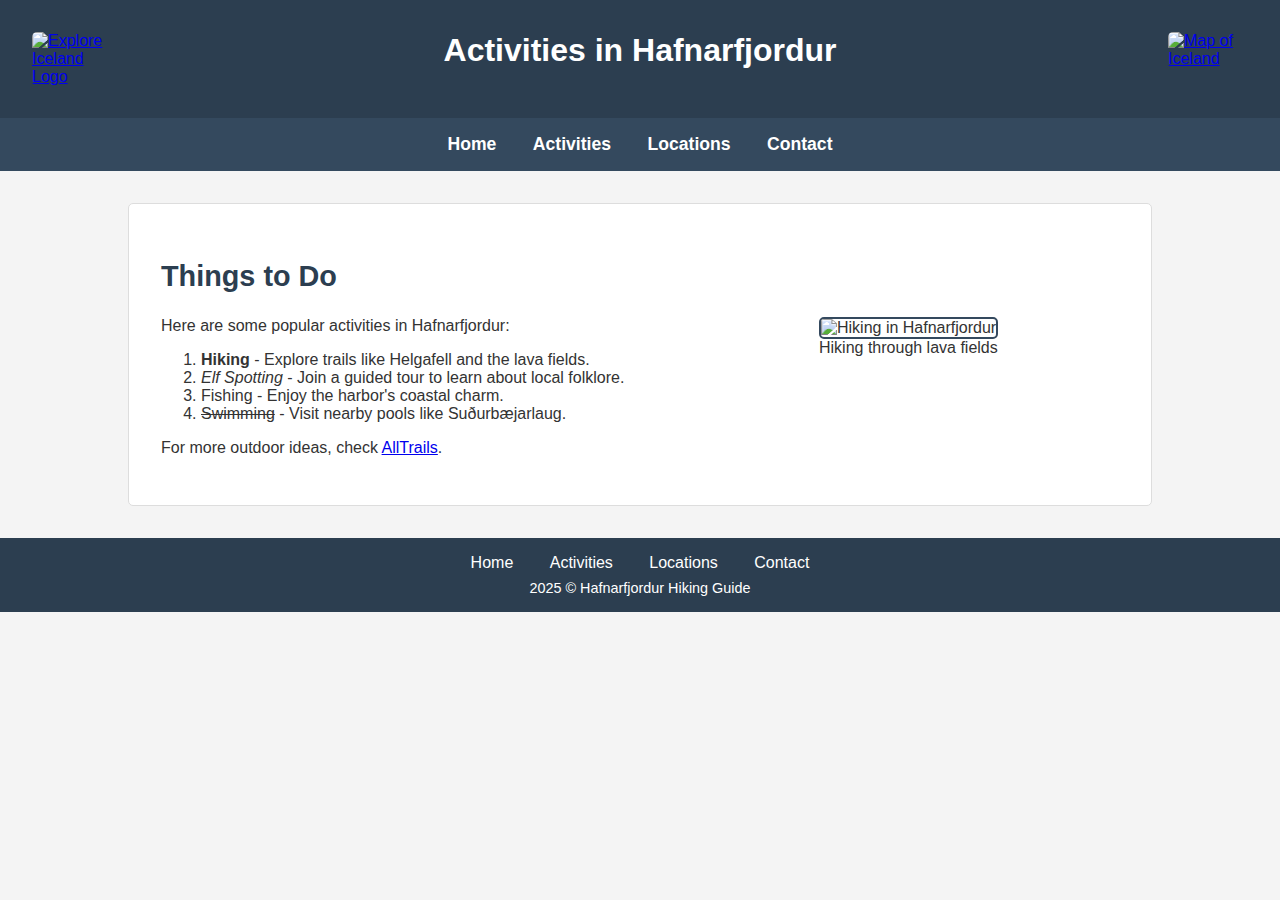
==== CUNY_SE-Boot-Camp/Project-1/activities.html @ 97507d6c "Project 1" ====
<!DOCTYPE html>
<html lang="en">
<head>
    <meta charset="UTF-8">
    <title>Activities in Hafnarfjordur</title>
    <link rel="stylesheet" href="styles.css">
</head>
<body>
    <header>
        <figure class="logo">
            <a href="index.html">
                <img src="/images/logos/logo.png" alt="Explore Iceland Logo" width="200" height="133" title="Explore Iceland">
            </a>
        </figure>
        <figure class="map">
            <a href="https://www.google.com/maps/place/Hafnarfjordur,+Iceland" target="_blank">
                <img src="/images/photos/iceland.jpg" alt="Map of Iceland" width="50" height="50" title="View Map">
            </a>
        </figure>
        <div class="title-container">
            <h1>Activities in Hafnarfjordur</h1>
        </div>
    </header>

    <nav>
        <ul>
            <li><a href="index.html">Home</a></li>
            <li><a href="activities.html">Activities</a></li>
            <li><a href="locations.html">Locations</a></li>
            <li><a href="contact.html">Contact</a></li>
        </ul>
    </nav>

    <main>
        <h2>Things to Do</h2>
        <figure>
            <img src="/images/photos/hiking1.jpg" alt="Hiking in Hafnarfjordur" width="300" height="200" title="Hiking near Hafnarfjordur">
            <figcaption>Hiking through lava fields</figcaption>
        </figure>
        <p>Here are some popular activities in Hafnarfjordur:</p>
        <ol>
            <li><b>Hiking</b> - Explore trails like Helgafell and the lava fields.</li>
            <li><i>Elf Spotting</i> - Join a guided tour to learn about local folklore.</li>
            <li>Fishing - Enjoy the harbor's coastal charm.</li>
            <li><s>Swimming</s> - Visit nearby pools like Suðurbæjarlaug.</li>
        </ol>
        <p>For more outdoor ideas, check <a href="https://www.alltrails.com/iceland" target="_blank">AllTrails</a>.</p>
    </main>

    <footer>
        <div class="footer-menu">
            <ul>
                <li><a href="index.html">Home</a></li>
                <li><a href="activities.html">Activities</a></li>
                <li><a href="locations.html">Locations</a></li>
                <li><a href="contact.html">Contact</a></li>
            </ul>
        </div>
        <p>2025 © Hafnarfjordur Hiking Guide</p>
    </footer>
</body>
</html>
---- CUNY_SE-Boot-Camp/Project-1/styles.css ----
/* styles.css */

body {
    font-family: Arial, sans-serif;
    margin: 0;
    padding: 0;
    background-color: #f4f4f4;
    color: #333;
}

header {
    background-color: #2c3e50;
    color: white;
    padding: 2rem;
    overflow: hidden; 
    position: relative;
}

header figure.logo {
    float: left;
    margin: 0 2rem 0 0;
    width: 5rem;
}

header figure.logo img {
    width: 100%;
    height: auto;
    border: none;
}

header figure.map {
    float: right;
    margin: 0 0 0 2rem;
    width: 5rem; 
}

header figure.map img {
    width: 100%;
    height: auto;
    border: none;
}

header h1, header p {
    color: white;
    margin: 0;
    padding: 0;
    text-align: center; /* Center text between logo and map icon */
    font-size: 2rem;
}

header p {
    font-size: 1.2rem;
}

nav {
    background-color: #34495e;
    padding: 1rem;
}

nav ul {
    list-style-type: none;
    margin: 0;
    padding: 0;
    text-align: center;
}

nav ul li {
    display: inline;
    margin: 0 1rem;
}

nav ul li a {
    color: white;
    text-decoration: none;
    font-weight: bold;
    font-size: 1.1rem;
}

nav ul li a:hover {
    color: #e74c3c;
}

main {
    width: 80%;
    margin: 2rem auto;
    padding: 2rem;
    background-color: white;
    border: 1px solid #ddd;
    border-radius: 5px;
    box-sizing: border-box;
}

h1, h2 {
    color: #2c3e50;
}

h2 {
    font-size: 1.8rem;
}

/* Contact Information Section */
.contact-info {
    margin-bottom: 2rem;
}

.contact-info h2 {
    margin-bottom: 1rem;
}

.contact-info ul {
    list-style-type: none;
    padding: 0;
}

.contact-info ul li {
    margin: 1rem 0;
    display: flex;
    align-items: center;
}

.contact-info ul li img {
    width: 2rem;
    height: 2rem;
    margin-right: 1rem;
}

.contact-info ul li a {
    color: #2c3e50;
    text-decoration: none;
}

.contact-info ul li a:hover {
    color: #e74c3c;
}

figure {
    float: right;
    margin: 0 0 1rem 1rem;
    width: 40%;
    max-width: 300px;
}

figure img {
    width: 100%;
    height: auto;
    border: 2px solid #34495e;
    border-radius: 5px;
}

table {
    width: 100%;
    border-collapse: collapse;
    margin: 2rem 0;
}

table, th, td {
    border: 1px solid #34495e;
}

th {
    background-color: #34495e;
    color: white;
    padding: 1rem;
}

td {
    padding: 1rem;
    text-align: center;
}

form input, form textarea {
    width: 100%;
    padding: 0.8rem;
    margin-bottom: 1rem;
    border: 1px solid #ddd;
    border-radius: 4px;
    box-sizing: border-box;
    font-size: 1rem;
}

footer {
    text-align: center;
    padding: 1rem;
    background-color: #2c3e50;
    color: white;
    width: 100%;
    box-sizing: border-box;
}

/* Footer Menu Links */
footer .footer-menu {
    margin-bottom: 0.5rem;
}

footer .footer-menu ul {
    list-style-type: none;
    padding: 0;
    margin: 0;
}

footer .footer-menu ul li {
    display: inline;
    margin: 0 1rem;
}

footer .footer-menu ul li a {
    color: white;
    text-decoration: none;
    font-size: 1rem;
}

footer .footer-menu ul li a:hover {
    text-decoration: underline;
    color: #1e90ff
}

footer p {
    margin: 0;
    font-size: 0.9rem;
}

form {
    margin: 2rem 0;
}

form label {
    display: block;
    margin: 1rem 0 0.5rem;
    font-size: 1.1rem;
}

/* Media Queries for Responsive Design */
@media (max-width: 768px) {
    header {
        padding: 1rem;
    }

    header figure.logo {
        float: none;
        margin: 0 auto 1rem;
        width: 5rem;
    }

    header figure.map {
        float: none;
        margin: 1rem auto 0;
        width: 4rem;
    }

    header h1, header p {
        text-align: center;
        font-size: 1.5rem;
        color: white;
    }

    header p {
        font-size: 1rem;
    }

    nav ul li {
        display: block;
        margin: 0.5rem 0;
    }

    nav ul li a {
        font-size: 1rem;
    }

    main {
        width: 90%;
        padding: 1rem;
    }

    h2 {
        font-size: 1.5rem;
    }

    figure {
        float: none;
        margin: 0 auto 1rem;
        width: 100%;
        max-width: 250px;
    }

    table, th, td {
        font-size: 0.9rem;
        padding: 0.5rem;
    }

    form label {
        font-size: 1rem;
    }

    form input, form textarea {
        font-size: 0.9rem;
    }

    footer .footer-menu ul li {
        display: block;
        margin: 0.5rem 0;
    }
}

@media (max-width: 480px) {
    header h1 {
        font-size: 1.2rem;
        color: white;
    }

    header p {
        font-size: 0.9rem;
    }

    header figure.logo {
        width: 5rem;
    }

    header figure.map {
        width: 3rem;
    }

    nav ul li a {
        font-size: 0.9rem;
    }

    main {
        width: 95%;
        padding: 0.5rem;
    }

    h2 {
        font-size: 1.3rem;
    }

    figure {
        max-width: 200px;
    }

    table, th, td {
        font-size: 0.8rem;
        padding: 0.3rem;
    }

    footer p {
        font-size: 0.8rem;
    }
}
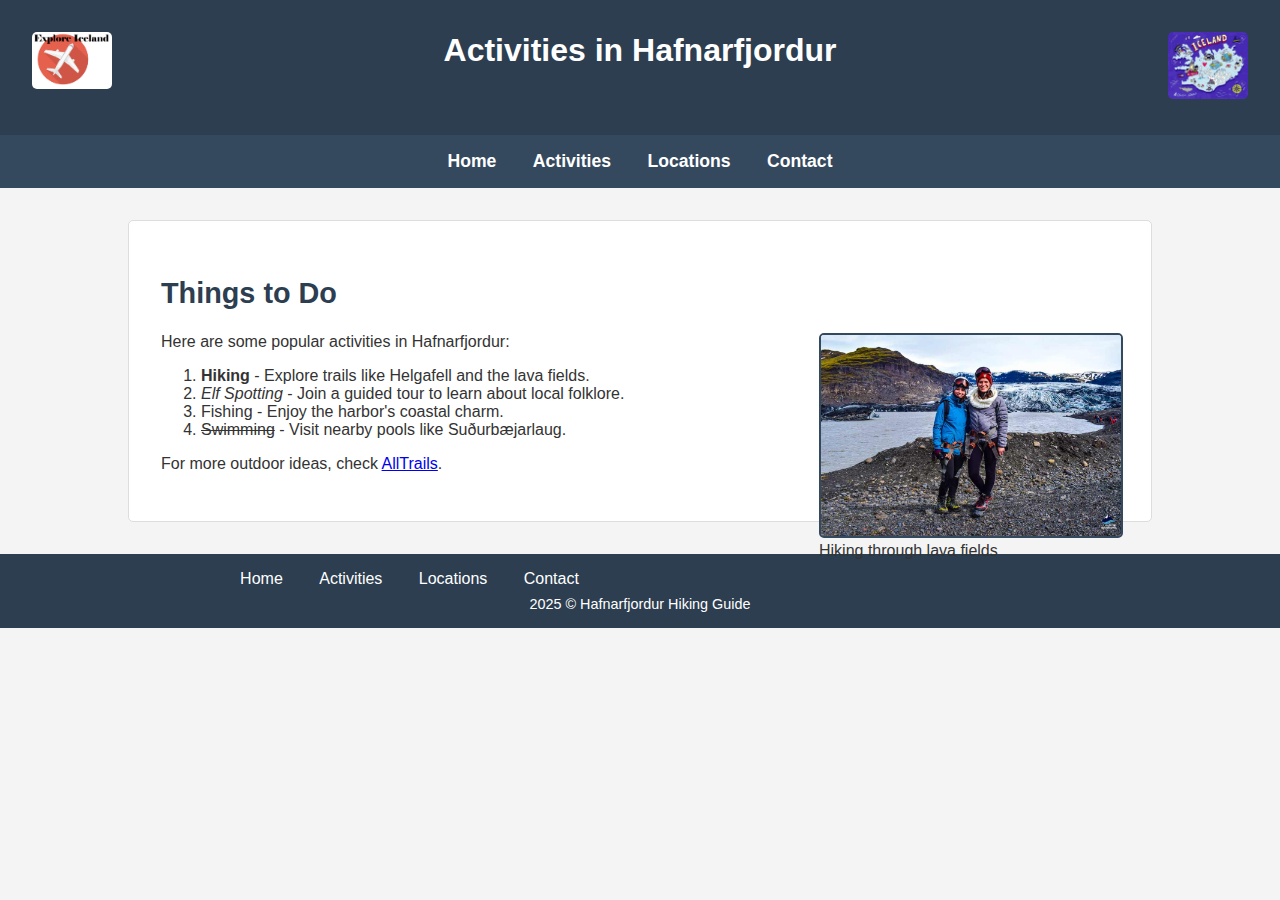
==== commit 248c227d: "Update activities.html" ====
--- a/CUNY_SE-Boot-Camp/Project-1/activities.html
+++ b/CUNY_SE-Boot-Camp/Project-1/activities.html
@@ -9,12 +9,12 @@
     <header>
         <figure class="logo">
             <a href="index.html">
-                <img src="/images/logos/logo.png" alt="Explore Iceland Logo" width="200" height="133" title="Explore Iceland">
+                <img src="images/logos/logo.png" alt="Explore Iceland Logo" width="200" height="133" title="Explore Iceland">
             </a>
         </figure>
         <figure class="map">
             <a href="https://www.google.com/maps/place/Hafnarfjordur,+Iceland" target="_blank">
-                <img src="/images/photos/iceland.jpg" alt="Map of Iceland" width="50" height="50" title="View Map">
+                <img src="images/photos/iceland.jpg" alt="Map of Iceland" width="50" height="50" title="View Map">
             </a>
         </figure>
         <div class="title-container">
@@ -34,7 +34,7 @@
     <main>
         <h2>Things to Do</h2>
         <figure>
-            <img src="/images/photos/hiking1.jpg" alt="Hiking in Hafnarfjordur" width="300" height="200" title="Hiking near Hafnarfjordur">
+            <img src="images/photos/hiking1.jpg" alt="Hiking in Hafnarfjordur" width="300" height="200" title="Hiking near Hafnarfjordur">
             <figcaption>Hiking through lava fields</figcaption>
         </figure>
         <p>Here are some popular activities in Hafnarfjordur:</p>
@@ -59,4 +59,4 @@
         <p>2025 © Hafnarfjordur Hiking Guide</p>
     </footer>
 </body>
-</html>+</html>
